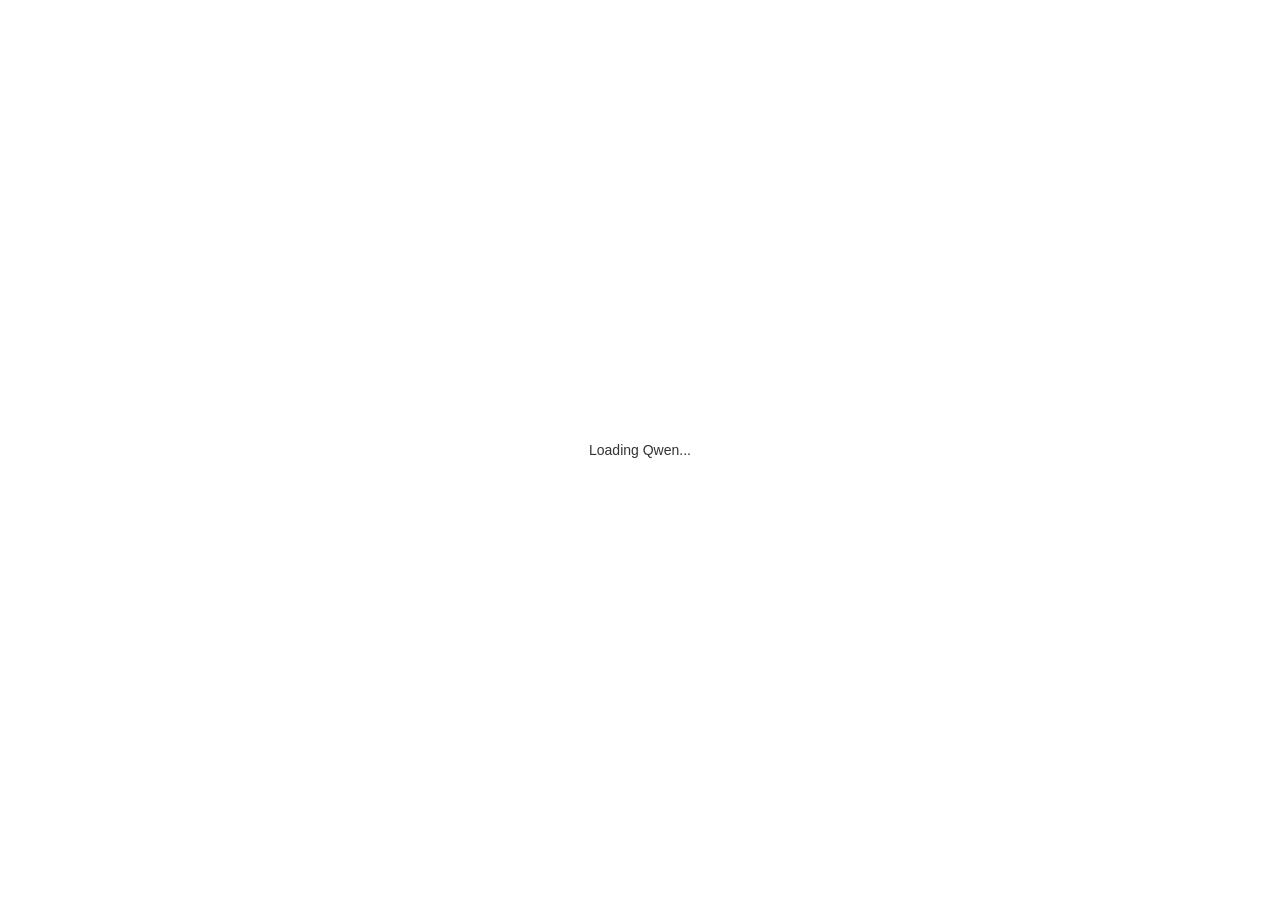
==== Extention/sidepanel.html @ c22a79b9 "Improve extention and letency" ====
<!DOCTYPE html>
<html>
<head>
    <meta charset="UTF-8">
    <style>
        body,
        html {
            margin: 0;
            padding: 0;
            width: 100%;
            height: 100%;
            overflow: hidden;
        }
        #qwen-frame {
            width: 100%;
            height: 100%;
            border: none;
        }
        /* Optional: Loading indicator */
        #loading {
            position: absolute;
            top: 50%;
            left: 50%;
            transform: translate(-50%, -50%);
            display: none; /* Hidden by default */
            color: #333;
            font-family: Arial, sans-serif;
            font-size: 14px;
        }
    </style>
</head>
<body>
    <div id="loading">Loading Qwen...</div>
    <iframe id="qwen-frame" src="https://chat.qwen.ai/"></iframe>
    <script src="sidepanel.js"></script>
</body>
</html>
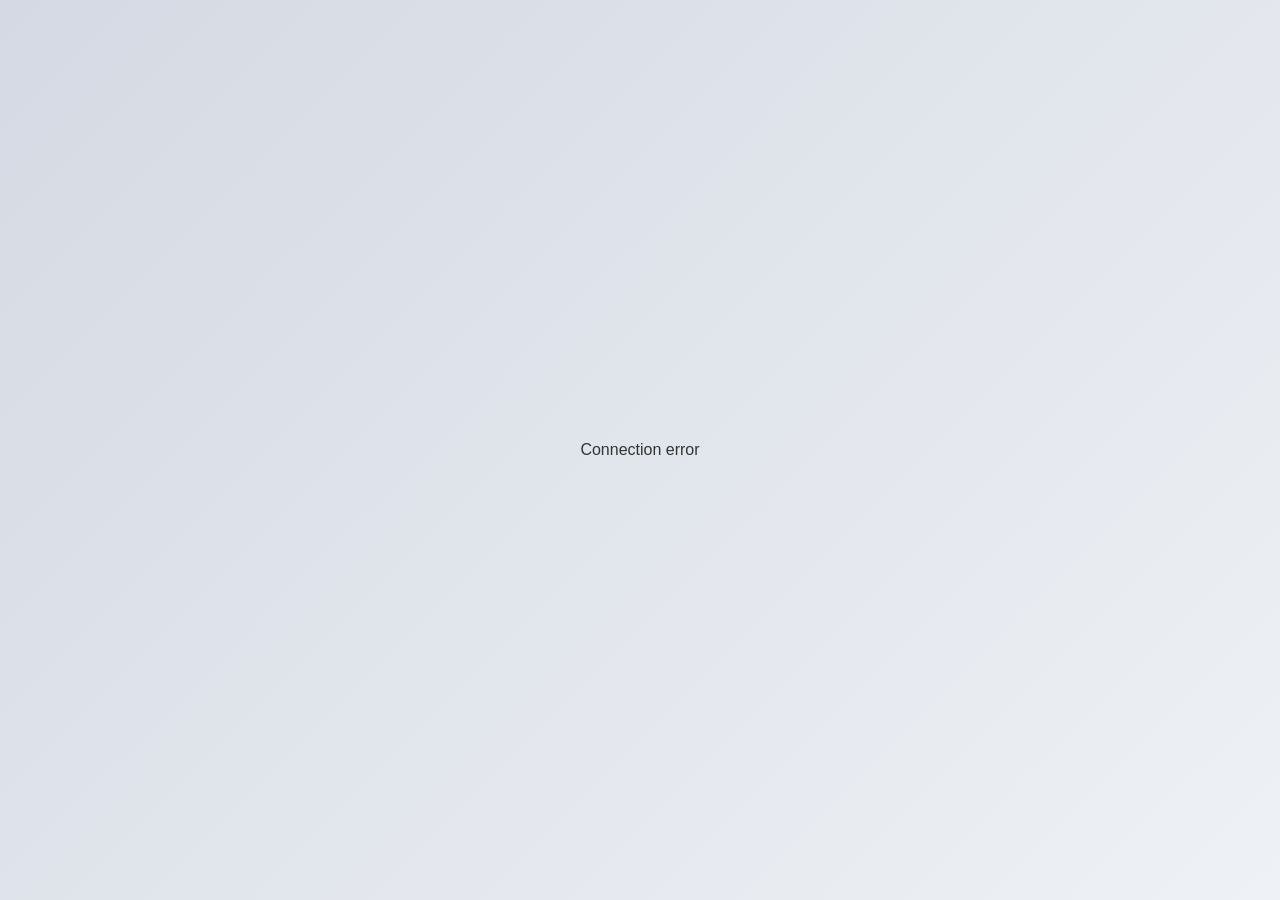
==== commit 9d07476e: "chatgpt intigration && exe release" ====
--- a/Extention/sidepanel.html
+++ b/Extention/sidepanel.html
@@ -1,37 +1,12 @@
 <!DOCTYPE html>
-<html>
+<html lang="en">
 <head>
-    <meta charset="UTF-8">
-    <style>
-        body,
-        html {
-            margin: 0;
-            padding: 0;
-            width: 100%;
-            height: 100%;
-            overflow: hidden;
-        }
-        #qwen-frame {
-            width: 100%;
-            height: 100%;
-            border: none;
-        }
-        /* Optional: Loading indicator */
-        #loading {
-            position: absolute;
-            top: 50%;
-            left: 50%;
-            transform: translate(-50%, -50%);
-            display: none; /* Hidden by default */
-            color: #333;
-            font-family: Arial, sans-serif;
-            font-size: 14px;
-        }
-    </style>
+  <meta charset="UTF-8">
+  <title>ChatGPT Panel</title>
+  <link rel="stylesheet" href="popup.css">
 </head>
 <body>
-    <div id="loading">Loading Qwen...</div>
-    <iframe id="qwen-frame" src="https://chat.qwen.ai/"></iframe>
-    <script src="sidepanel.js"></script>
+  <div id="iframe"></div>
+  <script src="sidepanel.js"></script>
 </body>
 </html>
--- a/Extention/popup.css
+++ b/Extention/popup.css
@@ -0,0 +1,18 @@
+*, *::before, *::after { margin: 0; padding: 0; box-sizing: border-box; }
+body, html { margin: 0; padding: 0; overflow: hidden; background: #000; }
+
+#iframe {
+  width: 100%; height: 100vh;
+  opacity: 0; transform: translateY(30px);
+  animation: fadeIn 0.5s ease-out forwards;
+}
+
+.extension-body {
+  display: flex; justify-content: center; align-items: center;
+  height: 100vh; background: linear-gradient(135deg, #d4d9e3, #eef1f5);
+}
+
+.notice { color: #333; font-family: sans-serif; text-align: center; padding: 20px; }
+.notice a { color: #4285f4; }
+
+@keyframes fadeIn { to { opacity: 1; transform: translateY(0); } }
